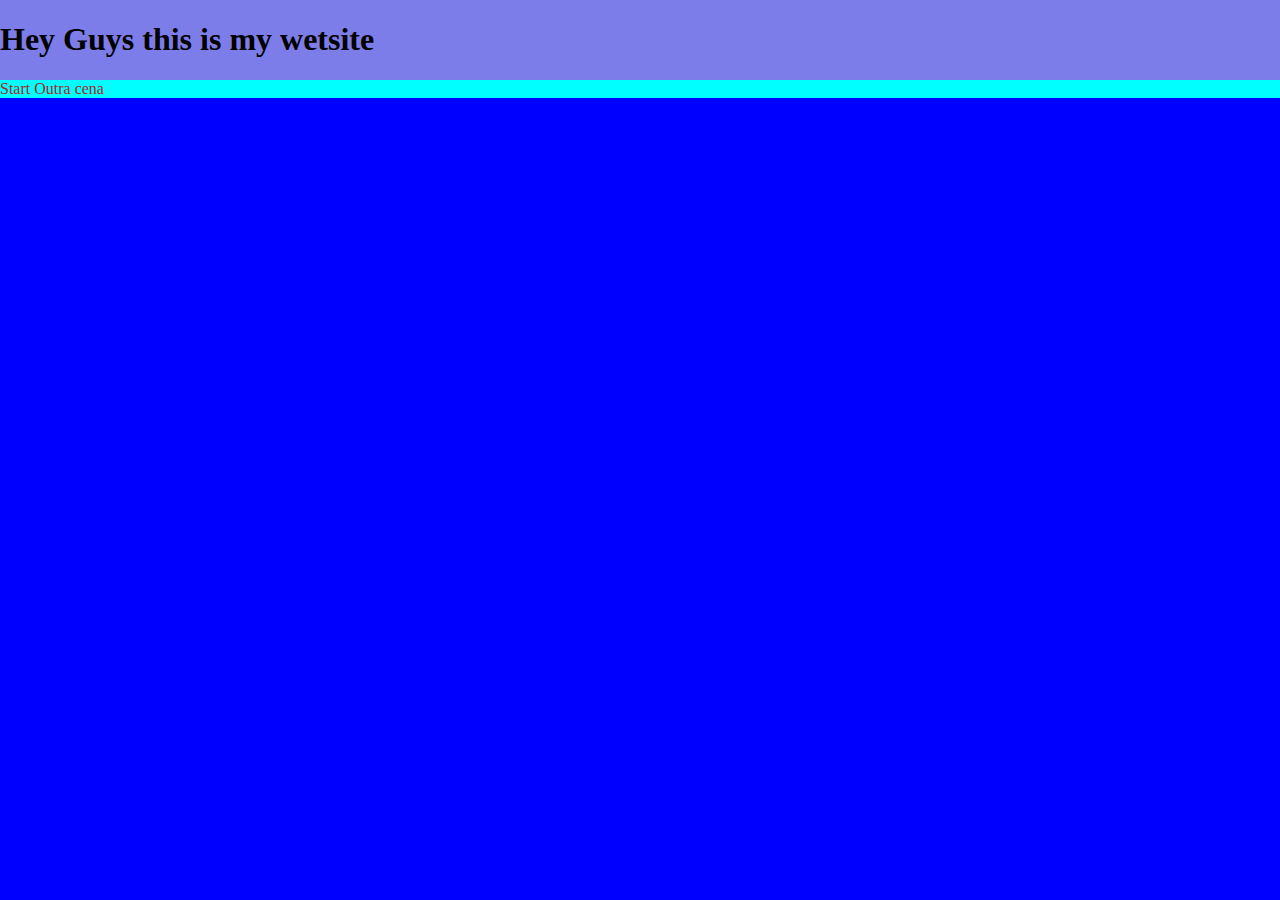
==== PRO/index.html @ df364726 "hey guys" ====
<!DOCTYPE html>
<html lang="en">
<head>
    <link rel="stylesheet" href="style.css">
    <meta charset="UTF-8">
    <meta name="viewport" content="width=device-width, initial-scale=1.0">
    <title>Hey Guys</title>
</head>
<body>
    <div class="top">
        <h1>Hey Guys this is my wetsite</h1>
    </div>
    <nav>
        <a href="index.html">Start</a>
        <a href="index.html">Outra cena</a>
    </nav>
</body>
</html>
---- PRO/style.css ----
body {
    background-color: blue;
    margin: 0px;
}

div.top {
    display: flex;
    align-items: flex-start;
    background-color: rgb(125, 125, 233);
}

a {
    color: brown;
    text-decoration: none;
}

nav {
    background-color: aqua;
}
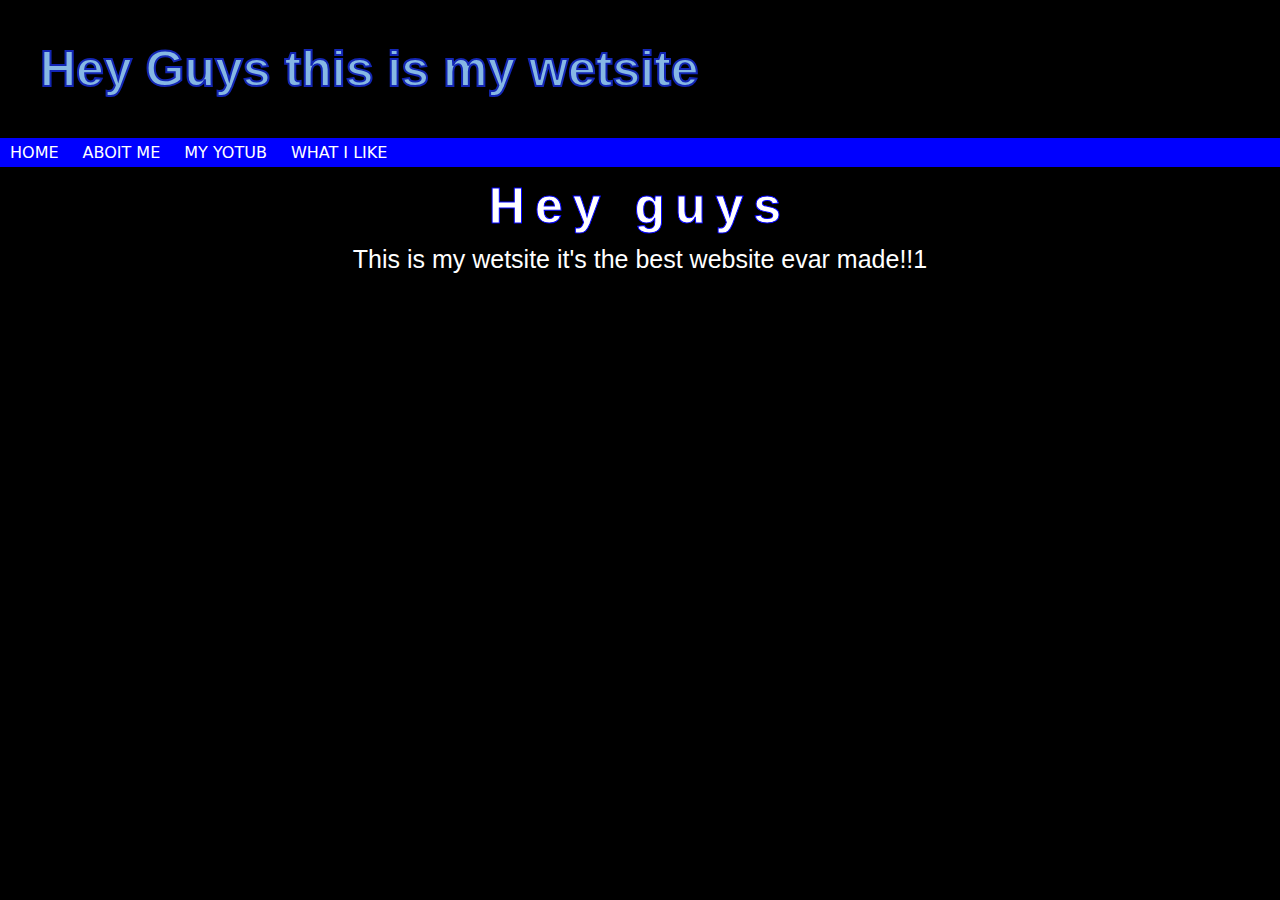
==== commit cfaa26fe: "New Pages + Better Index (In my opinion atleast)" ====
--- a/PRO/index.html
+++ b/PRO/index.html
@@ -7,12 +7,23 @@
     <title>Hey Guys</title>
 </head>
 <body>
-    <div class="top">
-        <h1>Hey Guys this is my wetsite</h1>
-    </div>
-    <nav>
-        <a href="index.html">Start</a>
-        <a href="index.html">Outra cena</a>
+    
+    <header class="top">
+        <h1 class="mainheader">Hey Guys this is my wetsite</h1>
+    </header>
+    <nav class="nav">
+        <a href="index.html">HOME</a>
+        <a href="AboutMe.html">ABOIT ME</a>
+        <a href="yt.html">MY YOTUB</a>
+        <a href="Interests.html">WHAT I LIKE</a>
     </nav>
+    
+    <h2>Hey guys</h2>
+    
+    <p>
+        This is my wetsite it's the best website evar made!!1
+    </p>
+    <br><br><br>
+
 </body>
 </html>--- a/PRO/style.css
+++ b/PRO/style.css
@@ -1,19 +1,84 @@
 body {
-    background-color: blue;
+    background-color: black;
     margin: 0px;
 }
 
-div.top {
-    display: flex;
-    align-items: flex-start;
-    background-color: rgb(125, 125, 233);
+.mainheader {
+    font-family: Verdana, Geneva, Tahoma, sans-serif;
+    font-size: 50px;
+    color: rgb(134, 184, 228);
+    margin: 10px;
+    -webkit-text-stroke-width: 2px;
+    -webkit-text-stroke-color: rgb(19, 38, 181);
 }
 
-a {
-    color: brown;
+.top {
+    display: flex;
+    padding: 30px;
+    background-image: url("images/fire.gif");
+}
+
+nav a {
+    font-family: system-ui, Verdana, Geneva, Tahoma, sans-serif;
+    color: white;
+    padding: 5px 10px;
     text-decoration: none;
 }
 
+nav a:hover {
+    background-color: aqua;
+    color: black;
+    text-decoration: wavy;
+}
+
 nav {
-    background-color: aqua;
+    background-color: blue;
+    padding: 5px 0px;
+}
+
+h2 {
+    text-align: center;
+    color: white;
+    font-family: Impact, Haettenschweiler, 'Arial Narrow Bold', sans-serif;
+    font-size: 50px;
+    color: white;
+    margin: 10px;
+    -webkit-text-stroke-width: 1px;
+    -webkit-text-stroke-color: blue;
+    letter-spacing: 0.2em;
+}
+
+p {
+    color: white;
+    font-family: Impact, Haettenschweiler, 'Arial Narrow Bold', sans-serif;
+    font-size: 25px;
+    margin: 10px;
+    text-align: center;
+}
+
+img {
+    display: block;
+    margin-left: auto;
+    margin-right: auto;
+    width: 30%;
+}
+
+.linkimg {
+    display: block;
+    margin-left: auto;
+    margin-right: auto;
+    width: 25%;
+    border-radius: 50%;
+    transition: all ease 1s;
+}
+
+.linkimg:hover {
+    transform: rotate(360deg);
+    border-radius: 10%;
+}
+
+iframe {
+    display: block;
+    margin-left: auto;
+    margin-right: auto;
 }